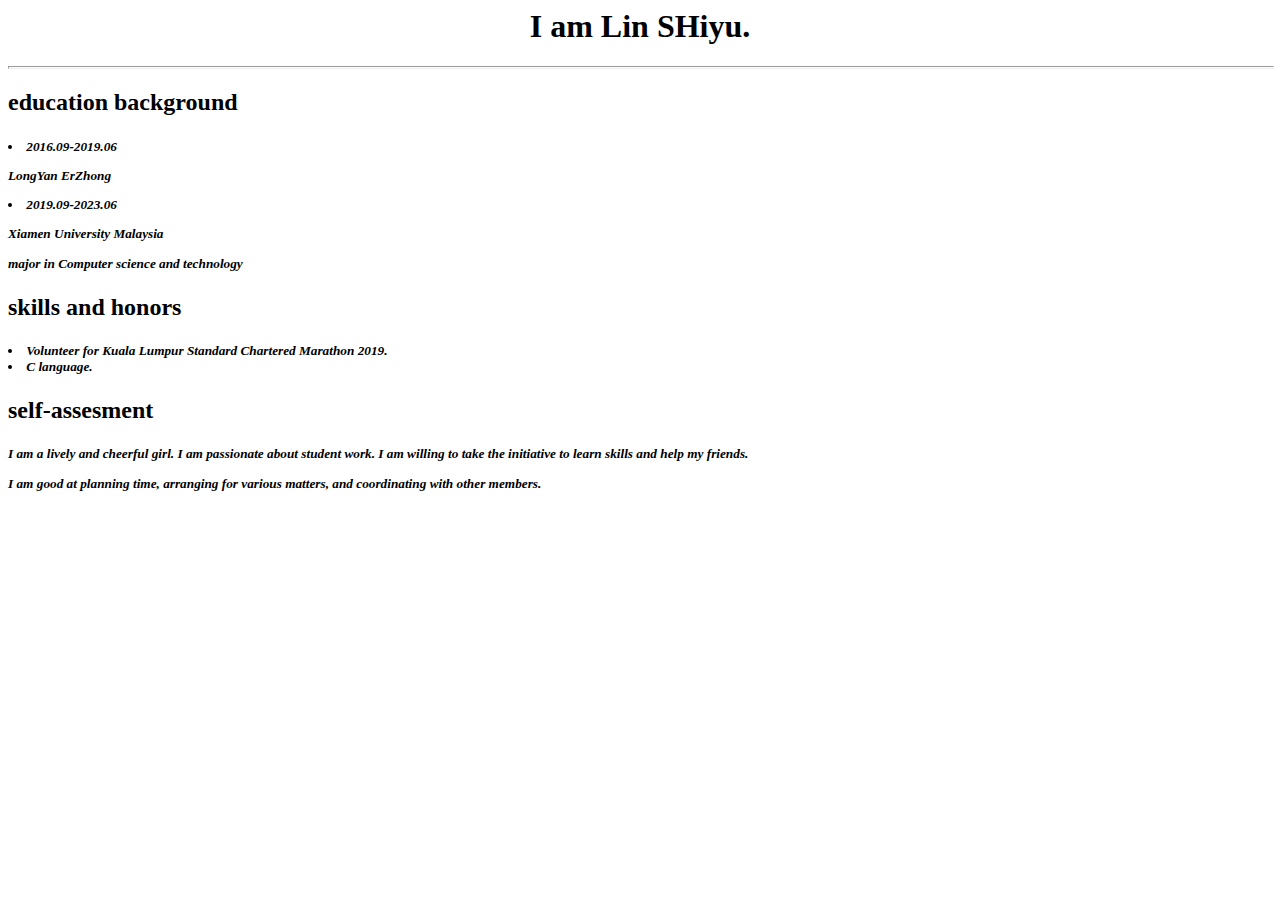
==== index.html @ efa0e3a6 "Update index" ====
<html>
<head>
<title>Lin Shiyu</title>
</head>

<body>
<h1 align="center">I am Lin SHiyu.</h1>
<hr align="center" size="3" width="100%">
<h2 align="lefy"><strong>education background</h2></strong>
<h5><i><u1>
 <li>2016.09-2019.06
     <p>LongYan ErZhong</p></li>
<li>2019.09-2023.06	
<p>Xiamen University Malaysia</p> 
<p>major in Computer science and technology</p></li></i></h5>
<h2 align="lefy"><strong>skills and honors</strong></h2>
<h5><i><p><u1>
	<li>Volunteer for Kuala Lumpur Standard Chartered Marathon 2019.</li>
	<li>C language.</li>
</u1></p></i></h5>
<h2 align="lefy"><strong>self-assesment</strong></h2>
<h5><i><p>I am a lively and cheerful girl. I am passionate about student work. I am willing to take the initiative to learn skills and help my friends. </p><p>I am good at planning time, arranging for various matters, and coordinating with other members.</p></i></h5>



</body>

</html>
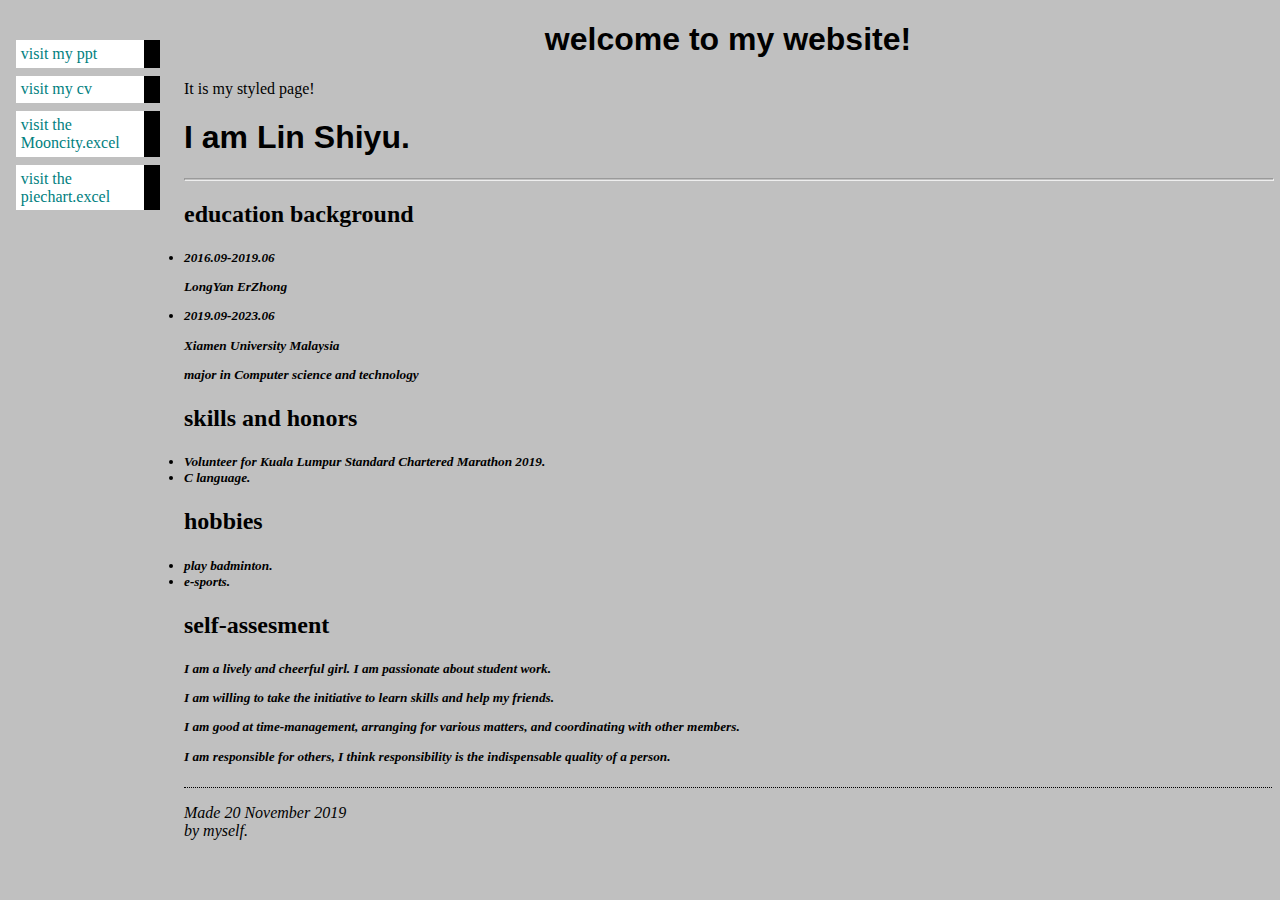
==== commit 0e92dc26: "Update index.html" ====
--- a/index.html
+++ b/index.html
@@ -1,10 +1,26 @@
+<!DOCTYPE html PUBLIC "-//W3C//DTD HTML 4.01//EN"> 
 <html>
 <head>
-<title>Lin Shiyu</title>
+<title>welcome to my website!</title> 
+<link rel="stylesheet" href="mystyle.css">
 </head>
 
 <body>
-<h1 align="center">I am Lin SHiyu.</h1>
+
+<!-- Site navigation menu --> 
+<ul class="navbar">
+<li><a href="https://linshiyu579.github.io/lin shiyu.pptx">visit my ppt</a> 
+<li><a href="https://linshiyu579.github.io/CV.docx">visit my cv</a> 
+<li><a href="https://linshiyu579.github.io/Mooncity.xlsx">visit the Mooncity.excel</a> 
+<li><a href="https://linshiyu579.github.io/piechart.xlsx">visit the piechart.excel</a>
+</ul>
+
+<!-- Main content -->
+<h1 align="center">welcome to my website!</h1>
+
+<p>It is my styled page!
+
+<h1 >I am Lin Shiyu.</h1>
 <hr align="center" size="3" width="100%">
 <h2 align="lefy"><strong>education background</h2></strong>
 <h5><i><u1>
@@ -18,11 +34,23 @@
 	<li>Volunteer for Kuala Lumpur Standard Chartered Marathon 2019.</li>
 	<li>C language.</li>
 </u1></p></i></h5>
+<h2 align="lefy"><strong>hobbies</strong></h2>
+<h5><i><p><u1>
+	<li>play badminton.</li>
+	<li>e-sports.</li>
+</u1></p></i></h5>
 <h2 align="lefy"><strong>self-assesment</strong></h2>
-<h5><i><p>I am a lively and cheerful girl. I am passionate about student work. I am willing to take the initiative to learn skills and help my friends. </p><p>I am good at planning time, arranging for various matters, and coordinating with other members.</p></i></h5>
+<h5><i>
+	<p>I am a lively and cheerful girl. I am passionate about student work.</p>
+	<p>I am willing to take the initiative to learn skills and help my friends. </p>
+	<p>I am good at time-management, arranging for various matters, and coordinating with other members.</p>
+	<p>I am responsible for others, I think responsibility is the indispensable quality of a person.</p>
+	
+</i></h5>
 
+<!-- Sign and date the page, it's only polite! --> 
+<address>Made 20 November 2019<br>
+by myself.</address>
 
-
-</body>
-
-</html>+</body> 
+</html>
--- a/mystyle.css
+++ b/mystyle.css
@@ -0,0 +1,32 @@
+body{
+		padding-left: 11em;
+		font-family: Georgia, "Times New Roman", Times, serif;
+		color:black;
+		background-color: silver
+	}
+	ul.navbar { 
+		list-style-type: none;
+		padding: 0;
+		margin: 0;
+		position: absolute;
+		 top: 2em;
+		 left: 1em;
+		 width: 9em }
+	h1 {
+font-family: Helvetica, Geneva, Arial,
+SunSans-Regular, sans-serif }
+ul.navbar li {
+    background: white;
+    margin: 0.5em 0;
+    padding: 0.3em;
+    border-right: 1em solid black }
+  ul.navbar a {
+    text-decoration: none }
+  a:link {
+    color: teal }
+  a:visited {
+    color: purple }
+    address {
+    margin-top: 1em;
+    padding-top: 1em;
+    border-top: thin dotted }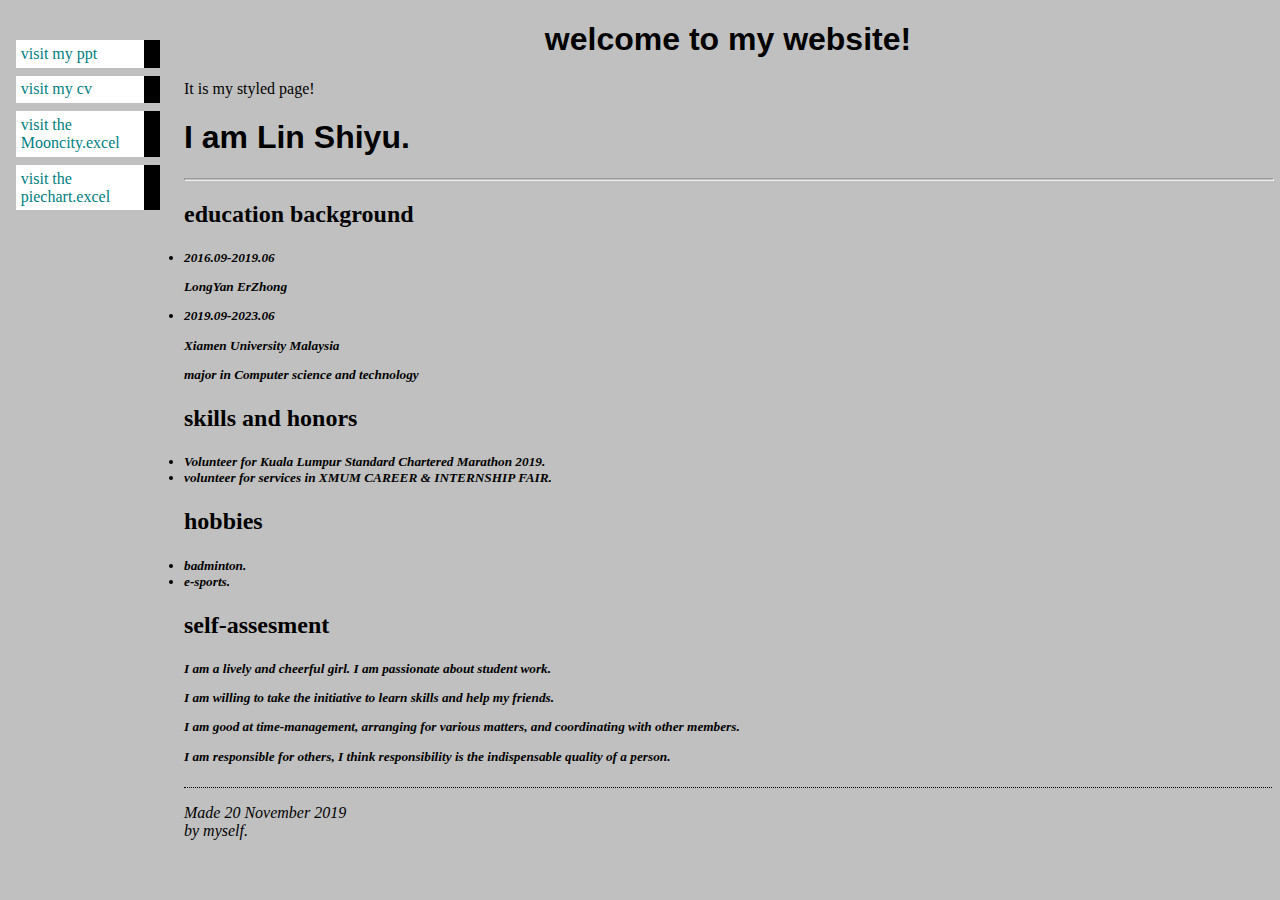
==== commit 643a3dd4: "Update index.html" ====
--- a/index.html
+++ b/index.html
@@ -32,11 +32,11 @@
 <h2 align="lefy"><strong>skills and honors</strong></h2>
 <h5><i><p><u1>
 	<li>Volunteer for Kuala Lumpur Standard Chartered Marathon 2019.</li>
-	<li>C language.</li>
+	<li>volunteer for services in XMUM CAREER & INTERNSHIP FAIR.</li>
 </u1></p></i></h5>
 <h2 align="lefy"><strong>hobbies</strong></h2>
 <h5><i><p><u1>
-	<li>play badminton.</li>
+	<li>badminton.</li>
 	<li>e-sports.</li>
 </u1></p></i></h5>
 <h2 align="lefy"><strong>self-assesment</strong></h2>
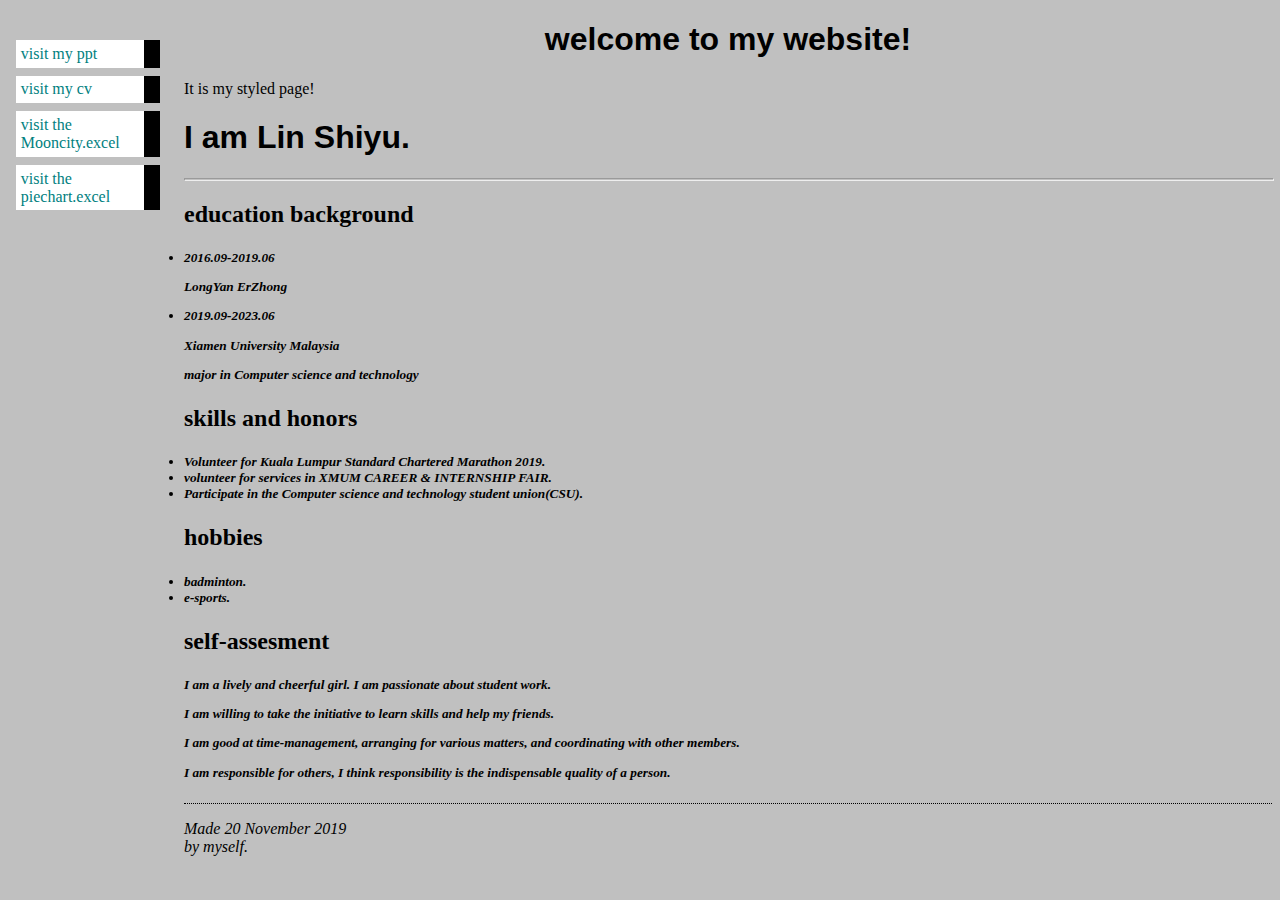
==== commit d3129a0d: "Update index.html" ====
--- a/index.html
+++ b/index.html
@@ -33,6 +33,7 @@
 <h5><i><p><u1>
 	<li>Volunteer for Kuala Lumpur Standard Chartered Marathon 2019.</li>
 	<li>volunteer for services in XMUM CAREER & INTERNSHIP FAIR.</li>
+	<li>Participate in the Computer science and technology student union(CSU).</li>
 </u1></p></i></h5>
 <h2 align="lefy"><strong>hobbies</strong></h2>
 <h5><i><p><u1>
